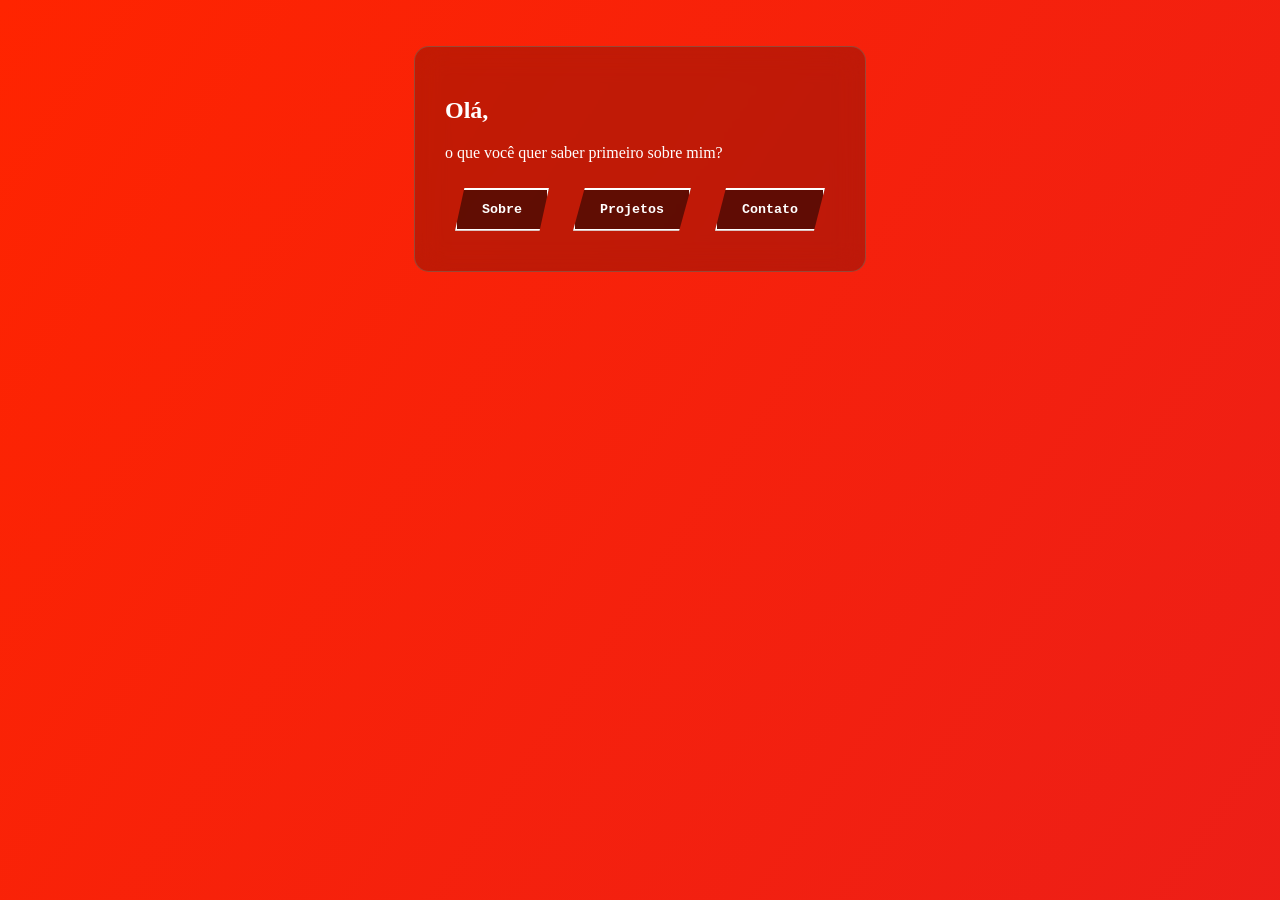
==== portfolio/index.html @ 195eadfe "atualização" ====
<!DOCTYPE html>
<html lang="pt-br">
<head>
    <meta charset="UTF-8">
    <meta name="viewport" content="width=device-width, initial-scale=1.0">
    <link rel="stylesheet" href="style.css">
    <title>Sabrina</title>
</head>
<body>
    <Header>
        <img src="" alt="">
        <button id="back-button" class="btn-nav btn-bio hidden" onclick="changeTab('bio')">
        <span>Voltar</span>
    </button>
    </Header>
    <div class="grid-background" id="gridBg"></div>

<main class="main-container">
    
    <section id="content-box" class="content-glass">
        <div id="text-content" class="animate-in">
            <h2>Olá,</h2>
            <p>o que você quer saber primeiro sobre mim?</p>
        </div>
        <nav class="glass-nav">
    
    <button class="btn-nav btn-skills" onclick="changeTab('skills')"><span>Sobre</span></button>
    <button class="btn-nav btn-lab" onclick="changeTab('lab')"><span>Projetos</span></button>
    <button class="btn-nav btn-contato" onclick="changeTab('contato')"><span>Contato</span></button>
</nav>
    </section>

    
    
</main> 
    <script src="script.js"></script>
</body>
</html>
---- portfolio/style.css ----
/* A caixa com desfoque e transição */

.content-glass {

    backdrop-filter: blur(15px);

    background: rgba(0, 0, 0, 0.222);

    border: 1px solid rgba(0, 255, 240, 0.2);

    border-radius: 15px;

    padding: 30px;

    transition: transform 0.4s, backdrop-filter 0.4s;

}


/* Efeito de "pulsar" quando clica */

.glitch-effect {

    filter: blur(10px) brightness(1.5);

    transform: scale(0.95);

}


/* Fundo Arco-íris Animado */

.grid-background {

    position: fixed;

    inset: 0;

    z-index: -1;

    /* Cores do arco-íris em gradiente linear */

    background: linear-gradient(124deg, #ff2400, #e81d1d, #e8b71d, #e3e81d, #1de840, #1ddde8, #2b1de8, #dd00f3, #dd00f3);            

    background-size: 1000% 1000%; /* Aumentamos o tamanho para o movimento ser suave */

   

    /* Animação */

    animation: rainbow 20s ease infinite;

   

    /* Mantendo o quadriculado por cima do arco-íris */

    display: flex;

    align-items: center;

    justify-content: center;

    }


/* Criando o efeito de movimento */

@keyframes rainbow {

    0%{background-position:0% 82%}

    50%{background-position:100% 19%}

    100%{background-position:0% 82%}


}


main {
    font-family: 'Lucida Sans';
    color: rgb(255, 255, 255);
    padding: 20px;
    
    /* Ativa o Flexbox para centralizar os filhos (o box de vidro) */
    display: flex;
    flex-direction: column; /* Coloca os itens um abaixo do outro */
    align-items: center;    /* Centraliza horizontalmente */
    justify-content: center; /* Centraliza verticalmente (se houver altura) */
    
}

h1 {
    text-align: center;
    margin-bottom: 20px; /* Dá um respiro para o conteúdo abaixo */
    width: 100%;
}


.btn-nav {

    background: rgba(0, 0, 0, 0.5);

    border: 2px solid #fff;

    color: #fff;

    padding: 12px 25px;

    margin: 10px;

    font-family: 'Courier New', monospace;

    font-weight: bold;

    cursor: pointer;

    position: relative;

    overflow: hidden;

    transition: all 0.3s ease;

    clip-path: polygon(10% 0, 100% 0, 90% 100%, 0 100%); /* Formato chanfrado */

}


.btn-nav span {

    position: relative;

    z-index: 2;

}


/* Efeito de brilho individual por classe */

.btn-bio:hover { border-color: #ff00c1; box-shadow: 0 0 15px #ff00c1; color: #ff00c1; 
}
.hidden {
    display: none !important;
}

.btn-skills:hover { border-color: #00fff0; box-shadow: 0 0 15px #00fff0; color: #00fff0; }

.btn-lab:hover { border-color: #7000ff; box-shadow: 0 0 15px #7000ff; color: #7000ff; }

.btn-contato:hover { border-color: #ffbd2e; box-shadow: 0 0 15px #ffbd2e; color: #ffbd2e; }


/* Linha de "Scanner" que passa pelo botão no hover */

.btn-nav::after {

    content: "";

    position: absolute;

    top: 0;

    left: -100%;

    width: 100%;

    height: 100%;

    background: linear-gradient(90deg, transparent, rgba(255,255,255,0.4), transparent);

    transition: 0.5s;

}


.btn-nav:hover::after {

    left: 100%;

} 

/* --- LAYOUT DO SOBRE MIM (FOTO + TEXTO) --- */
.sobre-container {
    display: flex;
    align-items: center; /* Alinha a foto no meio da altura do texto */
    gap: 25px;           /* Espaço entre foto e texto */
    text-align: left;    /* Texto alinhado à esquerda para leitura */
    padding: 10px;
}

.minha-foto {
    width: 130px;        /* Tamanho da foto */
    height: 130px;
    border-radius: 50%;  /* Deixa redonda */
    border: 3px solid #00fff0; /* Borda neon combinando com Skills */
    object-fit: cover;   /* Não deixa a foto esticar */
    box-shadow: 0 0 15px rgba(0, 255, 240, 0.3);
}

.descricao-scroll {
    max-height: 200px;   /* Altura máxima antes de começar o scroll */
    overflow-y: auto;    /* Ativa o scroll vertical */
    padding-right: 15px;
    line-height: 1.6;    /* Espaçamento entre linhas para ler melhor*/
}

/* Estilizando a barra de rolagem para combinar com o tema */
.descricao-scroll::-webkit-scrollbar {
    width: 6px;
}
.descricao-scroll::-webkit-scrollbar-thumb {
    background: #00fff0; /* Cor da barra igual ao neon */
    border-radius: 10px;
}
.descricao-scroll::-webkit-scrollbar-track {
    background: rgba(255, 255, 255, 0.1);
}
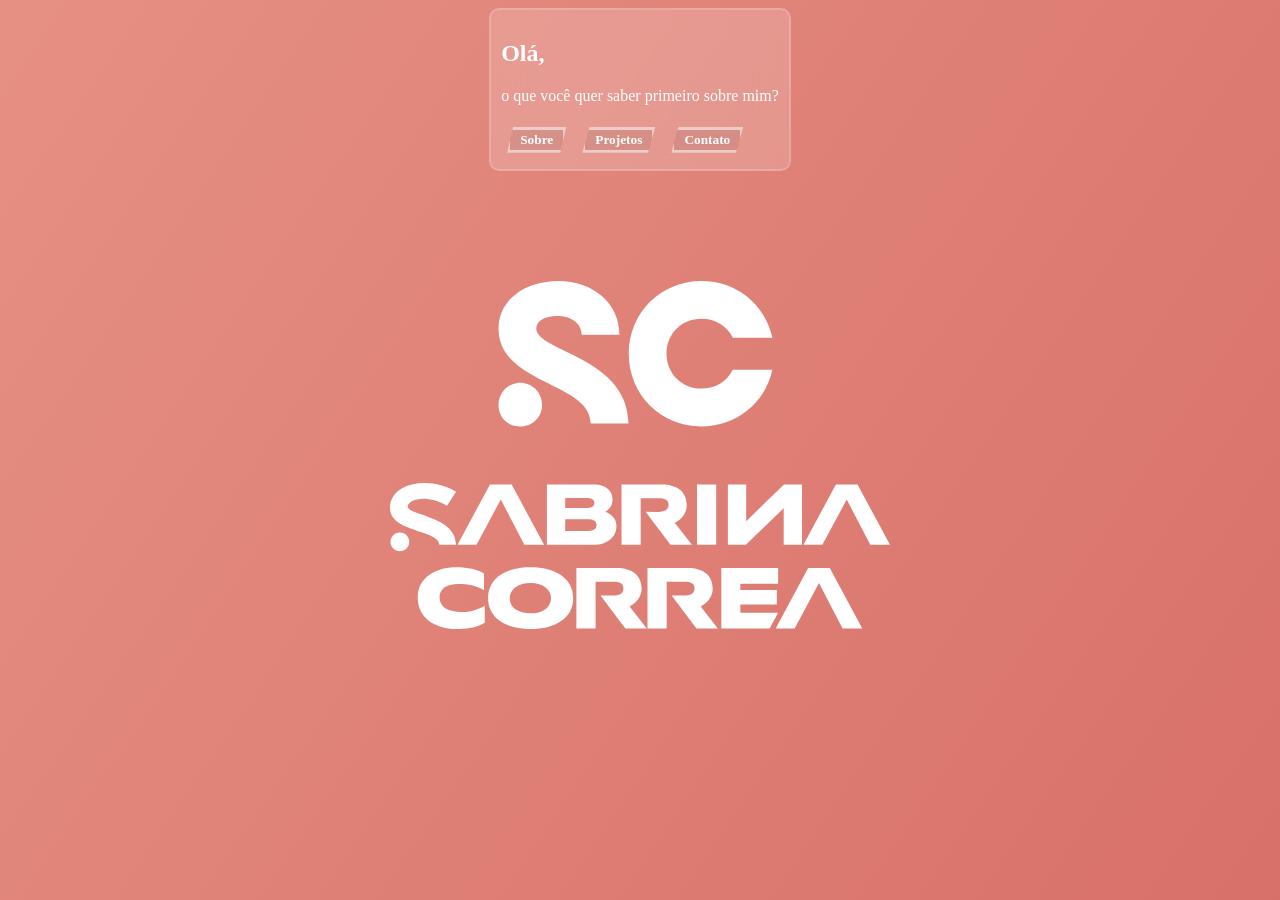
==== commit 9f2b1dc3: "Atualização com logo" ====
--- a/portfolio/index.html
+++ b/portfolio/index.html
@@ -1,39 +1,41 @@
 <!DOCTYPE html>
 <html lang="pt-br">
+
 <head>
     <meta charset="UTF-8">
     <meta name="viewport" content="width=device-width, initial-scale=1.0">
     <link rel="stylesheet" href="style.css">
     <title>Sabrina</title>
 </head>
+
 <body>
     <Header>
-        <img src="" alt="">
+        
         <button id="back-button" class="btn-nav btn-bio hidden" onclick="changeTab('bio')">
-        <span>Voltar</span>
-    </button>
+            <span><img src="logo (negativo).svg" alt="Sabrina Corrêa" class="horizontal"></span>
+        </button>
     </Header>
     <div class="grid-background" id="gridBg"></div>
 
-<main class="main-container">
-    
-    <section id="content-box" class="content-glass">
-        <div id="text-content" class="animate-in">
-            <h2>Olá,</h2>
-            <p>o que você quer saber primeiro sobre mim?</p>
-        </div>
-        <nav class="glass-nav">
-    
-    <button class="btn-nav btn-skills" onclick="changeTab('skills')"><span>Sobre</span></button>
-    <button class="btn-nav btn-lab" onclick="changeTab('lab')"><span>Projetos</span></button>
-    <button class="btn-nav btn-contato" onclick="changeTab('contato')"><span>Contato</span></button>
-</nav>
-    </section>
+    <main class="main-container">
 
-    
-    
-</main> 
+        <section id="content-box" class="content-glass">
+            <div id="text-content" class="animate-in">
+                <h2>Olá,</h2>
+                <p>o que você quer saber primeiro sobre mim?</p>
+            </div>
+            <nav class="glass-nav">
+
+                <button class="btn-nav btn-skills" onclick="changeTab('skills')"><span>Sobre</span></button>
+                <button class="btn-nav btn-lab" onclick="changeTab('lab')"><span>Projetos</span></button>
+                <button class="btn-nav btn-contato" onclick="changeTab('contato')"><span>Contato</span></button>
+            </nav>            
+        </section>
+        <div id="corpo-do-site" class="conteudo-extra"></div>
+        <img src="logo vertical (negativo).svg" alt="vertical" class="vertical">
+
+    </main>
     <script src="script.js"></script>
 </body>
-</html>
 
+</html>
--- a/portfolio/style.css
+++ b/portfolio/style.css
@@ -1,217 +1,181 @@
  /* A caixa com desfoque e transição */
 
-.content-glass {
+ .content-glass {
 
-    backdrop-filter: blur(15px);
+     backdrop-filter: blur(15px);
+     background: #ffffff2c;
+     border: 2px solid #ffffff2c;
+     border-radius: 10px;
+     padding: 10px;
+     transition: transform 0.4s, backdrop-filter 0.4s;
+ }
 
-    background: rgba(0, 0, 0, 0.222);
 
-    border: 1px solid rgba(0, 255, 240, 0.2);
+ /* Efeito de "pulsar" quando clica */
+ .glitch-effect {
+     filter: blur(10px) brightness(1.5);
+     transform: scale(0.95);
+ }
 
-    border-radius: 15px;
 
-    padding: 30px;
+ /* Fundo Arco-íris Animado */
+ .grid-background {
+     position: fixed;
+     inset: 0;
+     z-index: -1;
+     /* Cores do arco-íris em gradiente linear */
+     background: linear-gradient(124deg, #e69083, #c24141,  #463eb0, #95469c, #6a0573);
+     background-size: 1000% 1000%;
+     /* Aumentamos o tamanho para o movimento ser suave */
+     /* Animação */
+     animation: rainbow 8s ease infinite;
+     /* Mantendo o quadriculado por cima do arco-íris */
+     display: flex;
+     align-items: center;
+     justify-content: center;
+ }
 
-    transition: transform 0.4s, backdrop-filter 0.4s;
+ /* Criando o efeito de movimento */
+ @keyframes rainbow {
+     0% {
+         background-position: 0% 82%
+     }
+     50% {
+         background-position: 100% 19%
+     }
+     100% {
+         background-position: 0% 82%
+     }
+ }
 
+ main {
+     font-family: 'Lucida Sans';
+     color: rgb(255, 255, 255);
+     padding: px;
+     /* Ativa o Flexbox para centralizar os filhos (o box de vidro) */
+     display: flex;
+     flex-direction: column;
+     /* Coloca os itens um abaixo do outro */
+     align-items: center;
+     /* Centraliza horizontalmente */
+     justify-content: center;
+     /* Centraliza verticalmente (se houver altura) */
+
+ }
+
+ .btn-nav {
+
+     background: #40383819;
+     border: 3px solid #ffffff8c;
+     color: #fff;
+     padding: 2px 10px;
+     margin: 6px;
+     font-family: 'Lucida Sans';
+     font-weight: bold;
+     cursor: pointer;
+     position: relative;
+     overflow: hidden;
+     transition: all 0.3s ease;
+     clip-path: polygon(10% 0, 100% 0, 90% 100%, 0 100%);
+     /* Formato chanfrado */
+     
+
+ }
+
+ /* Efeito de brilho individual por classe */
+ .btn-bio:hover {
+     border-color: #ff00c1;
+     box-shadow: 0 0 15px #ff00c1;
+     color: #ff00c1;
+ } 
+
+ .hidden {
+     display: none !important;
+ }
+
+ .btn-skills:hover {
+     border-color: #00fff0;
+     box-shadow: 0 0 15px #00fff0;
+     color: #00fff0;
+ }
+
+ .btn-lab:hover {
+     border-color: #7000ff;
+     box-shadow: 0 0 15px #7000ff;
+     color: #7000ff;
+ }
+
+ .btn-contato:hover {
+     border-color: #ffbd2e;
+     box-shadow: 0 0 15px #ffbd2e;
+     color: #ffbd2e;
+ }
+
+ /* Linha de "Scanner" que passa pelo botão no hover */
+ .btn-nav::after {
+     content: "";
+     position: absolute;
+     top: 0;
+     left: -100%;
+     width: 100%;
+     height: 100%;
+     background: linear-gradient(90deg, transparent, rgba(255, 255, 255, 0.4), transparent);
+     transition: 1s;
+ }
+
+
+ /* --- LAYOUT DO SOBRE MIM (FOTO + TEXTO) --- */
+ 
+
+ .minha-foto {
+     width: 140px;
+     /* Tamanho da foto */
+     height: 160px;
+     border-radius: 100%;
+     /* Deixa redonda */
+     border: 8px solid #ffffff2c;
+     /* Borda neon combinando com Skills */
+     object-fit: cover;
+     /* Não deixa a foto esticar */
+     box-shadow: 0 0 15px rgba(178, 216, 214, 0.3);
+ }
+
+/* Estilo para a área do "Quadrado Vermelho" */
+#corpo-do-site {
+    width: 90%;
+    max-width: 900px;
+    margin-top: 10px; /* Espaço entre o menu e o texto de baixo */
+    color: #fff;
+    text-align: left; /* Alinha o texto conforme o padrão de leitura */
+}
+
+/* Para quando você colocar os projetos ou o sobre mim lá dentro */
+.sessao-livre {
+    padding: 20px;
+    background: none !important; /* GARANTE QUE NÃO TEM CAIXA */
+    border: none !important;      /* GARANTE QUE NÃO TEM BORDA */
+    animation: aparecerSuave 0.6s ease-out;
+    
+}
+
+@keyframes aparecerSuave {
+    from { opacity: 0; transform: translateY(20px); }
+    to { opacity: 1; transform: translateY(0); }
+}
+
+#contato{
+    width: 30px;
+}
+
+.horizontal{
+    width: 100px;
+}
+
+.vertical{
+    padding: 100px;
+    width: 500px;
+    
 }
 
 
-/* Efeito de "pulsar" quando clica */
 
-.glitch-effect {
-
-    filter: blur(10px) brightness(1.5);
-
-    transform: scale(0.95);
-
-}
-
-
-/* Fundo Arco-íris Animado */
-
-.grid-background {
-
-    position: fixed;
-
-    inset: 0;
-
-    z-index: -1;
-
-    /* Cores do arco-íris em gradiente linear */
-
-    background: linear-gradient(124deg, #ff2400, #e81d1d, #e8b71d, #e3e81d, #1de840, #1ddde8, #2b1de8, #dd00f3, #dd00f3);            
-
-    background-size: 1000% 1000%; /* Aumentamos o tamanho para o movimento ser suave */
-
-   
-
-    /* Animação */
-
-    animation: rainbow 20s ease infinite;
-
-   
-
-    /* Mantendo o quadriculado por cima do arco-íris */
-
-    display: flex;
-
-    align-items: center;
-
-    justify-content: center;
-
-    }
-
-
-/* Criando o efeito de movimento */
-
-@keyframes rainbow {
-
-    0%{background-position:0% 82%}
-
-    50%{background-position:100% 19%}
-
-    100%{background-position:0% 82%}
-
-
-}
-
-
-main {
-    font-family: 'Lucida Sans';
-    color: rgb(255, 255, 255);
-    padding: 20px;
-    
-    /* Ativa o Flexbox para centralizar os filhos (o box de vidro) */
-    display: flex;
-    flex-direction: column; /* Coloca os itens um abaixo do outro */
-    align-items: center;    /* Centraliza horizontalmente */
-    justify-content: center; /* Centraliza verticalmente (se houver altura) */
-    
-}
-
-h1 {
-    text-align: center;
-    margin-bottom: 20px; /* Dá um respiro para o conteúdo abaixo */
-    width: 100%;
-}
-
-
-.btn-nav {
-
-    background: rgba(0, 0, 0, 0.5);
-
-    border: 2px solid #fff;
-
-    color: #fff;
-
-    padding: 12px 25px;
-
-    margin: 10px;
-
-    font-family: 'Courier New', monospace;
-
-    font-weight: bold;
-
-    cursor: pointer;
-
-    position: relative;
-
-    overflow: hidden;
-
-    transition: all 0.3s ease;
-
-    clip-path: polygon(10% 0, 100% 0, 90% 100%, 0 100%); /* Formato chanfrado */
-
-}
-
-
-.btn-nav span {
-
-    position: relative;
-
-    z-index: 2;
-
-}
-
-
-/* Efeito de brilho individual por classe */
-
-.btn-bio:hover { border-color: #ff00c1; box-shadow: 0 0 15px #ff00c1; color: #ff00c1; 
-}
-.hidden {
-    display: none !important;
-}
-
-.btn-skills:hover { border-color: #00fff0; box-shadow: 0 0 15px #00fff0; color: #00fff0; }
-
-.btn-lab:hover { border-color: #7000ff; box-shadow: 0 0 15px #7000ff; color: #7000ff; }
-
-.btn-contato:hover { border-color: #ffbd2e; box-shadow: 0 0 15px #ffbd2e; color: #ffbd2e; }
-
-
-/* Linha de "Scanner" que passa pelo botão no hover */
-
-.btn-nav::after {
-
-    content: "";
-
-    position: absolute;
-
-    top: 0;
-
-    left: -100%;
-
-    width: 100%;
-
-    height: 100%;
-
-    background: linear-gradient(90deg, transparent, rgba(255,255,255,0.4), transparent);
-
-    transition: 0.5s;
-
-}
-
-
-.btn-nav:hover::after {
-
-    left: 100%;
-
-} 
-
-/* --- LAYOUT DO SOBRE MIM (FOTO + TEXTO) --- */
-.sobre-container {
-    display: flex;
-    align-items: center; /* Alinha a foto no meio da altura do texto */
-    gap: 25px;           /* Espaço entre foto e texto */
-    text-align: left;    /* Texto alinhado à esquerda para leitura */
-    padding: 10px;
-}
-
-.minha-foto {
-    width: 130px;        /* Tamanho da foto */
-    height: 130px;
-    border-radius: 50%;  /* Deixa redonda */
-    border: 3px solid #00fff0; /* Borda neon combinando com Skills */
-    object-fit: cover;   /* Não deixa a foto esticar */
-    box-shadow: 0 0 15px rgba(0, 255, 240, 0.3);
-}
-
-.descricao-scroll {
-    max-height: 200px;   /* Altura máxima antes de começar o scroll */
-    overflow-y: auto;    /* Ativa o scroll vertical */
-    padding-right: 15px;
-    line-height: 1.6;    /* Espaçamento entre linhas para ler melhor*/
-}
-
-/* Estilizando a barra de rolagem para combinar com o tema */
-.descricao-scroll::-webkit-scrollbar {
-    width: 6px;
-}
-.descricao-scroll::-webkit-scrollbar-thumb {
-    background: #00fff0; /* Cor da barra igual ao neon */
-    border-radius: 10px;
-}
-.descricao-scroll::-webkit-scrollbar-track {
-    background: rgba(255, 255, 255, 0.1);
-} 
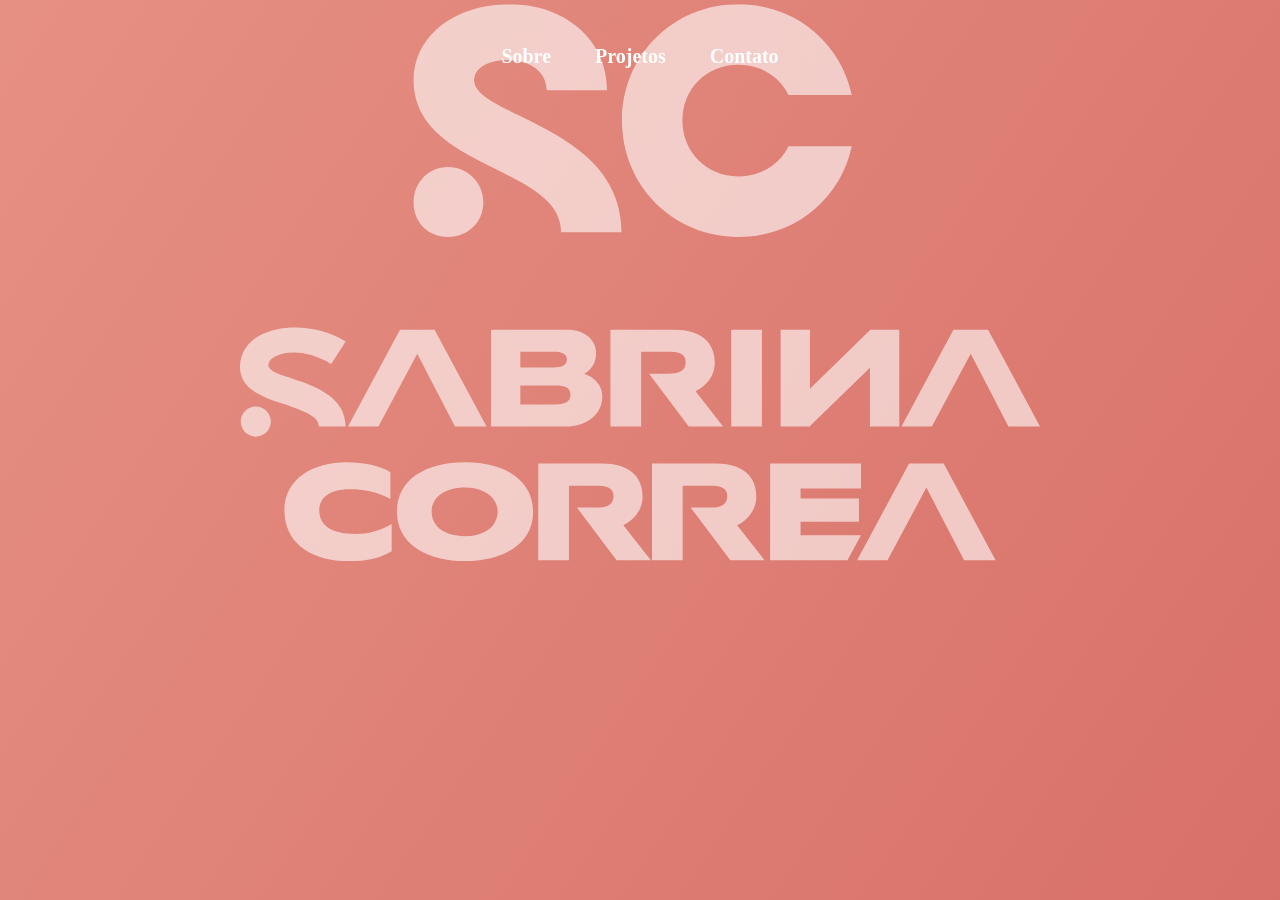
==== commit 48a0b806: "Ajustes finais de layout" ====
--- a/portfolio/index.html
+++ b/portfolio/index.html
@@ -20,17 +20,15 @@
     <main class="main-container">
 
         <section id="content-box" class="content-glass">
-            <div id="text-content" class="animate-in">
-                <h2>Olá,</h2>
-                <p>o que você quer saber primeiro sobre mim?</p>
-            </div>
+            <div id="text-content" class="animate-in"></div>
+
             <nav class="glass-nav">
-
                 <button class="btn-nav btn-skills" onclick="changeTab('skills')"><span>Sobre</span></button>
                 <button class="btn-nav btn-lab" onclick="changeTab('lab')"><span>Projetos</span></button>
                 <button class="btn-nav btn-contato" onclick="changeTab('contato')"><span>Contato</span></button>
             </nav>            
         </section>
+        
         <div id="corpo-do-site" class="conteudo-extra"></div>
         <img src="logo vertical (negativo).svg" alt="vertical" class="vertical">
 
--- a/portfolio/style.css
+++ b/portfolio/style.css
@@ -3,8 +3,8 @@
  .content-glass {
 
      backdrop-filter: blur(15px);
-     background: #ffffff2c;
-     border: 2px solid #ffffff2c;
+     background: #ffffff00;
+     border: 0px solid #ffffff2c;
      border-radius: 10px;
      padding: 10px;
      transition: transform 0.4s, backdrop-filter 0.4s;
@@ -51,7 +51,7 @@
  main {
      font-family: 'Lucida Sans';
      color: rgb(255, 255, 255);
-     padding: px;
+     padding: 15px;
      /* Ativa o Flexbox para centralizar os filhos (o box de vidro) */
      display: flex;
      flex-direction: column;
@@ -65,22 +65,27 @@
 
  .btn-nav {
 
-     background: #40383819;
-     border: 3px solid #ffffff8c;
+     background: #ffffff00;
+     border: 0px;
+    font-size: 20px;
      color: #fff;
      padding: 2px 10px;
-     margin: 6px;
+     margin: 10px;
      font-family: 'Lucida Sans';
      font-weight: bold;
      cursor: pointer;
      position: relative;
      overflow: hidden;
-     transition: all 0.3s ease;
-     clip-path: polygon(10% 0, 100% 0, 90% 100%, 0 100%);
-     /* Formato chanfrado */
-     
+     transition: all 0.3s ease;     
+ }
 
- }
+ #back-button{
+    border: 0px;
+    background-color: #ffffff00;
+    padding: 1px 12px;
+     position: fixed;
+
+}
 
  /* Efeito de brilho individual por classe */
  .btn-bio:hover {
@@ -100,9 +105,9 @@
  }
 
  .btn-lab:hover {
-     border-color: #7000ff;
-     box-shadow: 0 0 15px #7000ff;
-     color: #7000ff;
+     border-color: #a102f7;
+     box-shadow: 0 0 15px #a102f7;
+     color: #a102f7;
  }
 
  .btn-contato:hover {
@@ -168,14 +173,19 @@
 }
 
 .horizontal{
-    width: 100px;
+    width: 200px;
 }
 
-.vertical{
-    padding: 100px;
-    width: 500px;
-    
+.vertical {
+    padding: 1px;
+    width: 800px;
+    opacity: 0.6;
+    display: block;
+    position: fixed;
+    /*👇 ESSA LINHA ABAIXO ENTRA NO LUGAR 👇*/
+    top: 50%; /* Centraliza o início da imagem verticalmente */
+    transform: translateY(-80%); /* Ajusta para centralizar perfeitamente pelo meio da imagem, não pelo topo */
+    transition: top 0.6s ease-in-out, opacity 0.6s ease-in-out; /* Para o movimento ser suave */
 }
 
 
-
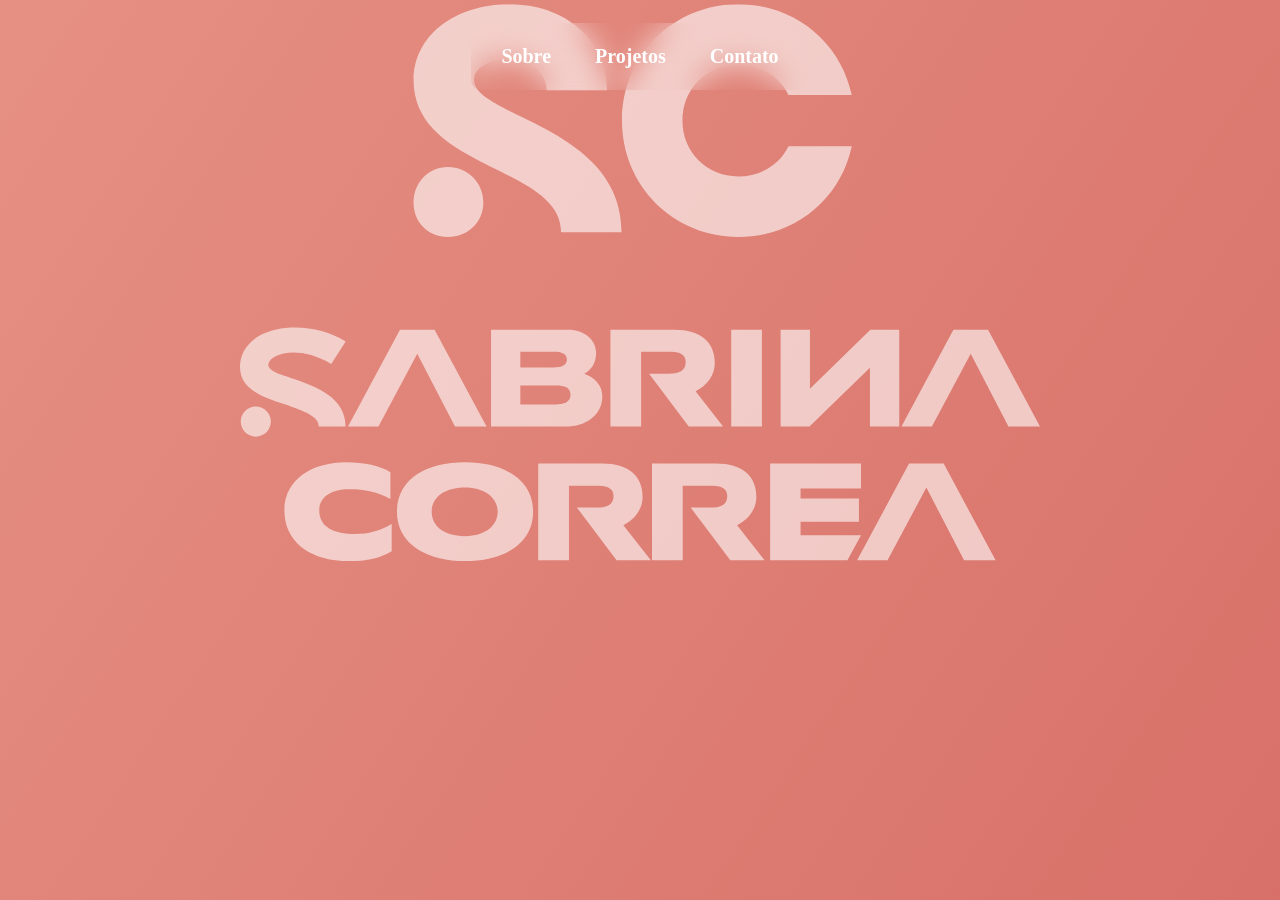
==== commit 933542e0: "finalização de edições." ====
--- a/portfolio/index.html
+++ b/portfolio/index.html
@@ -36,4 +36,5 @@
     <script src="script.js"></script>
 </body>
 
-</html>+</html>
+
--- a/portfolio/style.css
+++ b/portfolio/style.css
@@ -156,13 +156,27 @@
 
 /* Para quando você colocar os projetos ou o sobre mim lá dentro */
 .sessao-livre {
-    padding: 20px;
+    padding: 80px;
     background: none !important; /* GARANTE QUE NÃO TEM CAIXA */
     border: none !important;      /* GARANTE QUE NÃO TEM BORDA */
     animation: aparecerSuave 0.6s ease-out;
     
 }
-
+#sobre{
+
+    font-size: 20px;
+    text-align: center;
+    color:#ffffffa0;
+    font-weight: bolder;
+    font-family: 'Lucida Sans Unicode';
+    
+}
+#sobre2{
+    font-size: 18px;
+    color:#ffffffa0;
+    text-align: end;
+    
+}
 @keyframes aparecerSuave {
     from { opacity: 0; transform: translateY(20px); }
     to { opacity: 1; transform: translateY(0); }
@@ -186,6 +200,14 @@
     top: 50%; /* Centraliza o início da imagem verticalmente */
     transform: translateY(-80%); /* Ajusta para centralizar perfeitamente pelo meio da imagem, não pelo topo */
     transition: top 0.6s ease-in-out, opacity 0.6s ease-in-out; /* Para o movimento ser suave */
-}
-
-
+    z-index: -1;
+}
+
+
+#construcao{
+    width: 100px;
+    align-items: center;
+    justify-content: center;
+    align-content: center;
+    padding-left: 300px;
+}
